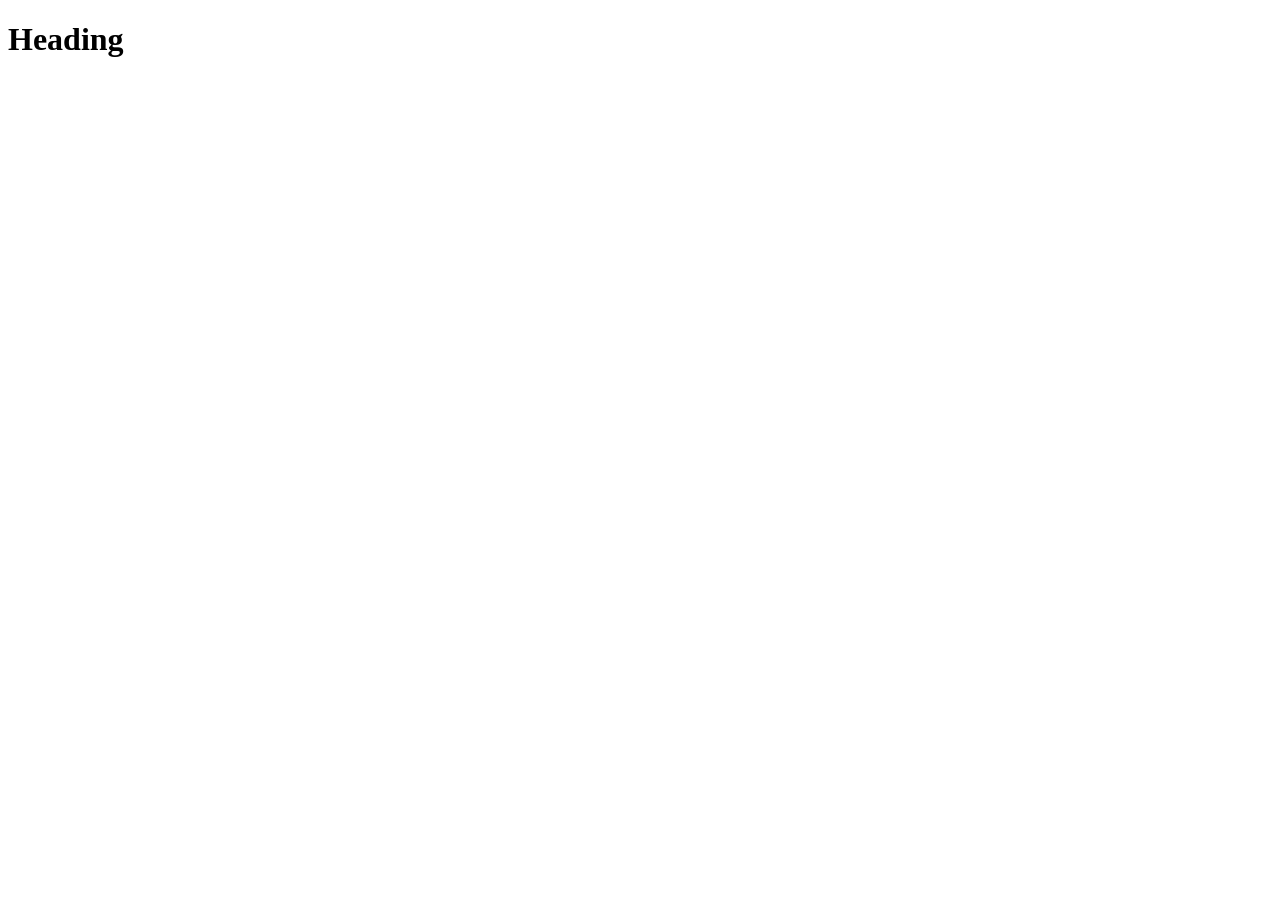
==== tcm-std-space/aadarsh/index.html @ e96e80d5 "Added flow of dir structure" ====
<!DOCTYPE html>
<html lang="en">
<head>
    <meta charset="UTF-8">
    <meta name="viewport" content="width=device-width, initial-scale=1.0">
    <title>Document</title>
    <link rel="stylesheet" href="./asstes/styling/style.css">
</head>
<body>
    <h1>
        Heading
    </h1>
</body>
</html>
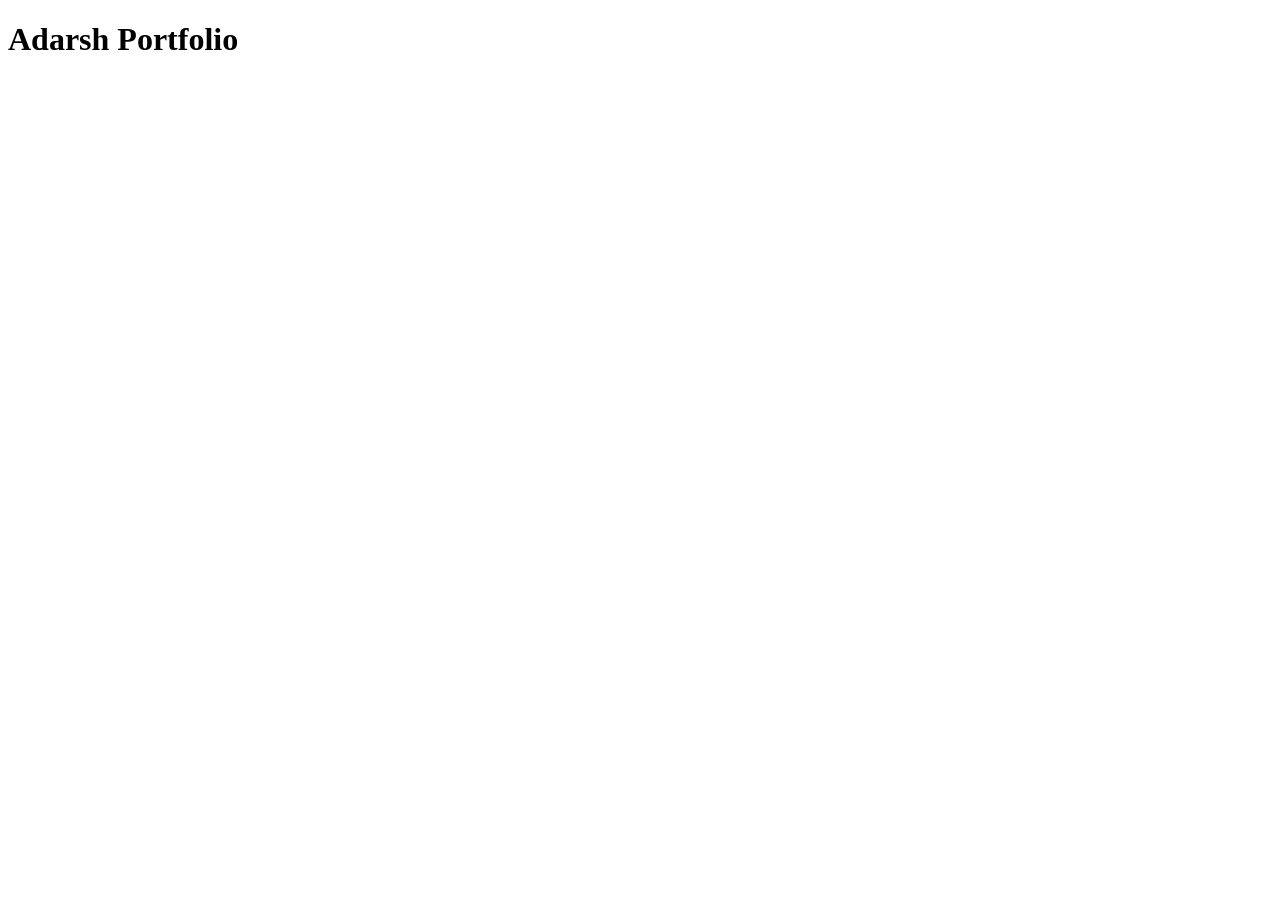
==== commit 11080ac9: "added changes" ====
--- a/tcm-std-space/aadarsh/index.html
+++ b/tcm-std-space/aadarsh/index.html
@@ -8,7 +8,7 @@
 </head>
 <body>
     <h1>
-        Heading
+        Adarsh Portfolio
     </h1>
 </body>
 </html>
